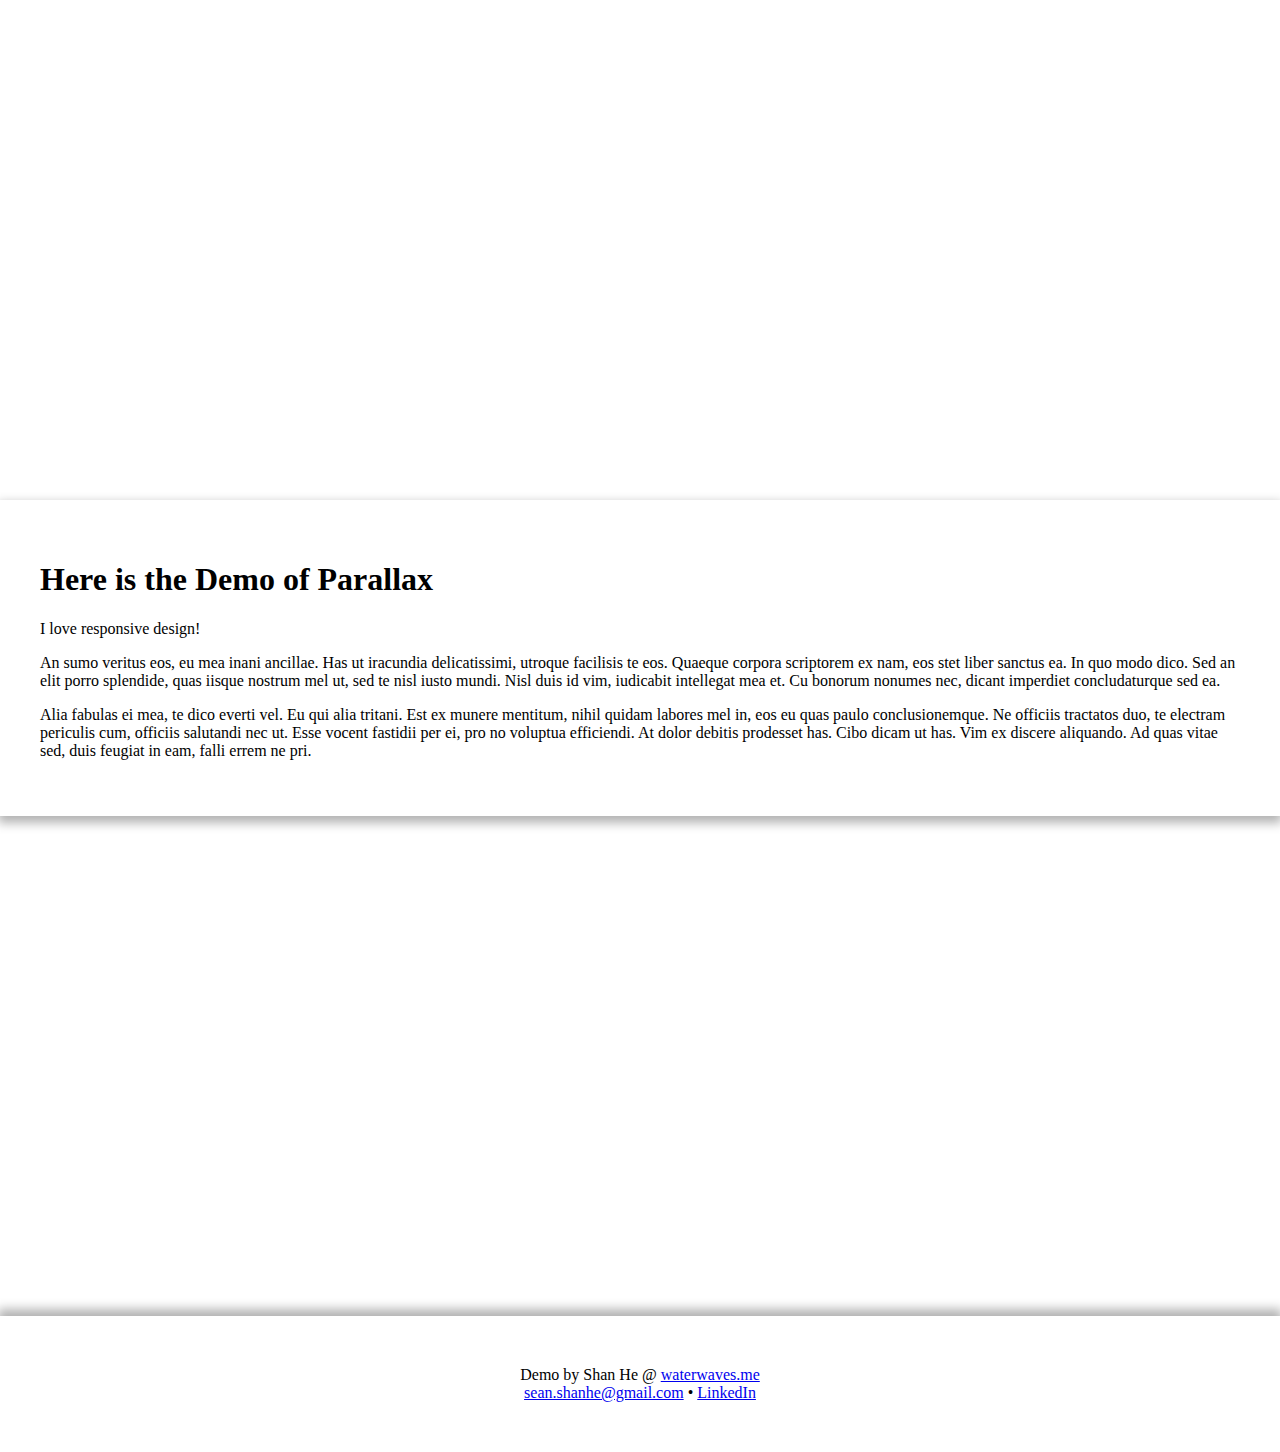
==== js/parallax/index.html @ e43aeb1d "more efforts including box shadow and correct parallax" ====
<!DOCTYPE html>
<html>
<head>
  <title>Parallax - Demo</title>
  <script type="text/javascript" src="http://code.jquery.com/jquery-1.11.0.min.js"></script>
  <style type="text/css">
    body {
      margin: 0;
    }
    div[data-type=parallax-bg] {
      height: 500px;
      width: 100%;
    }
    .bg1 {
      background-image: url('http://brandontgj2o.files.wordpress.com/2012/10/ocean-300.jpg');
      background-position: 0 0px;
      background-size: cover;
    }
    .bg2 {
      background-image: url('http://www.mrwallpaper.com/wallpapers/beach-party-cocktail.jpg');
      background-position: -100px 30%;
      background-size: 200%;
    }
    .content {
      padding: 40px;
      box-shadow: 0 5px 10px 2px rgba(0,0,0, 0.3);
      position: relative;
    }
    .footer {
      text-align: center;
      padding: 50px;
      box-shadow: 0 -5px 10px 2px rgba(0,0,0, 0.3);
    }
  </style>
</head>
<body>
  <div data-type="parallax-bg" data-speed=".5" data-responsive="768" data-size-ratio="2" class="bg1"></div>
  <div class="content">
    <h1>Here is the Demo of Parallax</h1>
    <p>I love responsive design!</p>
    
    <p>An sumo veritus eos, eu mea inani ancillae. Has ut iracundia delicatissimi, utroque facilisis te eos. Quaeque corpora scriptorem ex nam, eos stet liber sanctus ea. In quo modo dico. Sed an elit porro splendide, quas iisque nostrum mel ut, sed te nisl iusto mundi. Nisl duis id vim, iudicabit intellegat mea et. Cu bonorum nonumes nec, dicant imperdiet concludaturque sed ea.</p>
    
    <p>Alia fabulas ei mea, te dico everti vel. Eu qui alia tritani. Est ex munere mentitum, nihil quidam labores mel in, eos eu quas paulo conclusionemque. Ne officiis tractatos duo, te electram periculis cum, officiis salutandi nec ut. Esse vocent fastidii per ei, pro no voluptua efficiendi. At dolor debitis prodesset has. Cibo dicam ut has. Vim ex discere aliquando. Ad quas vitae sed, duis feugiat in eam, falli errem ne pri.</p>
  </div>
  <div data-type="parallax-bg" data-speed=".1" data-responsive="768" data-size-ratio="2" class="bg2"></div>
  <div class="footer">
    Demo by Shan He @ <a href="http://waterwaves.me">waterwaves.me</a>
    <br>
    <a href="mailto:sean.shanhe@gmail.com">sean.shanhe@gmail.com</a> &bull;
    <a href="http://www.linkedin.com/in/shanhe">LinkedIn</a>

  </div>
</body>
<script type="text/javascript" src="parallax.js">
</script>
</html>
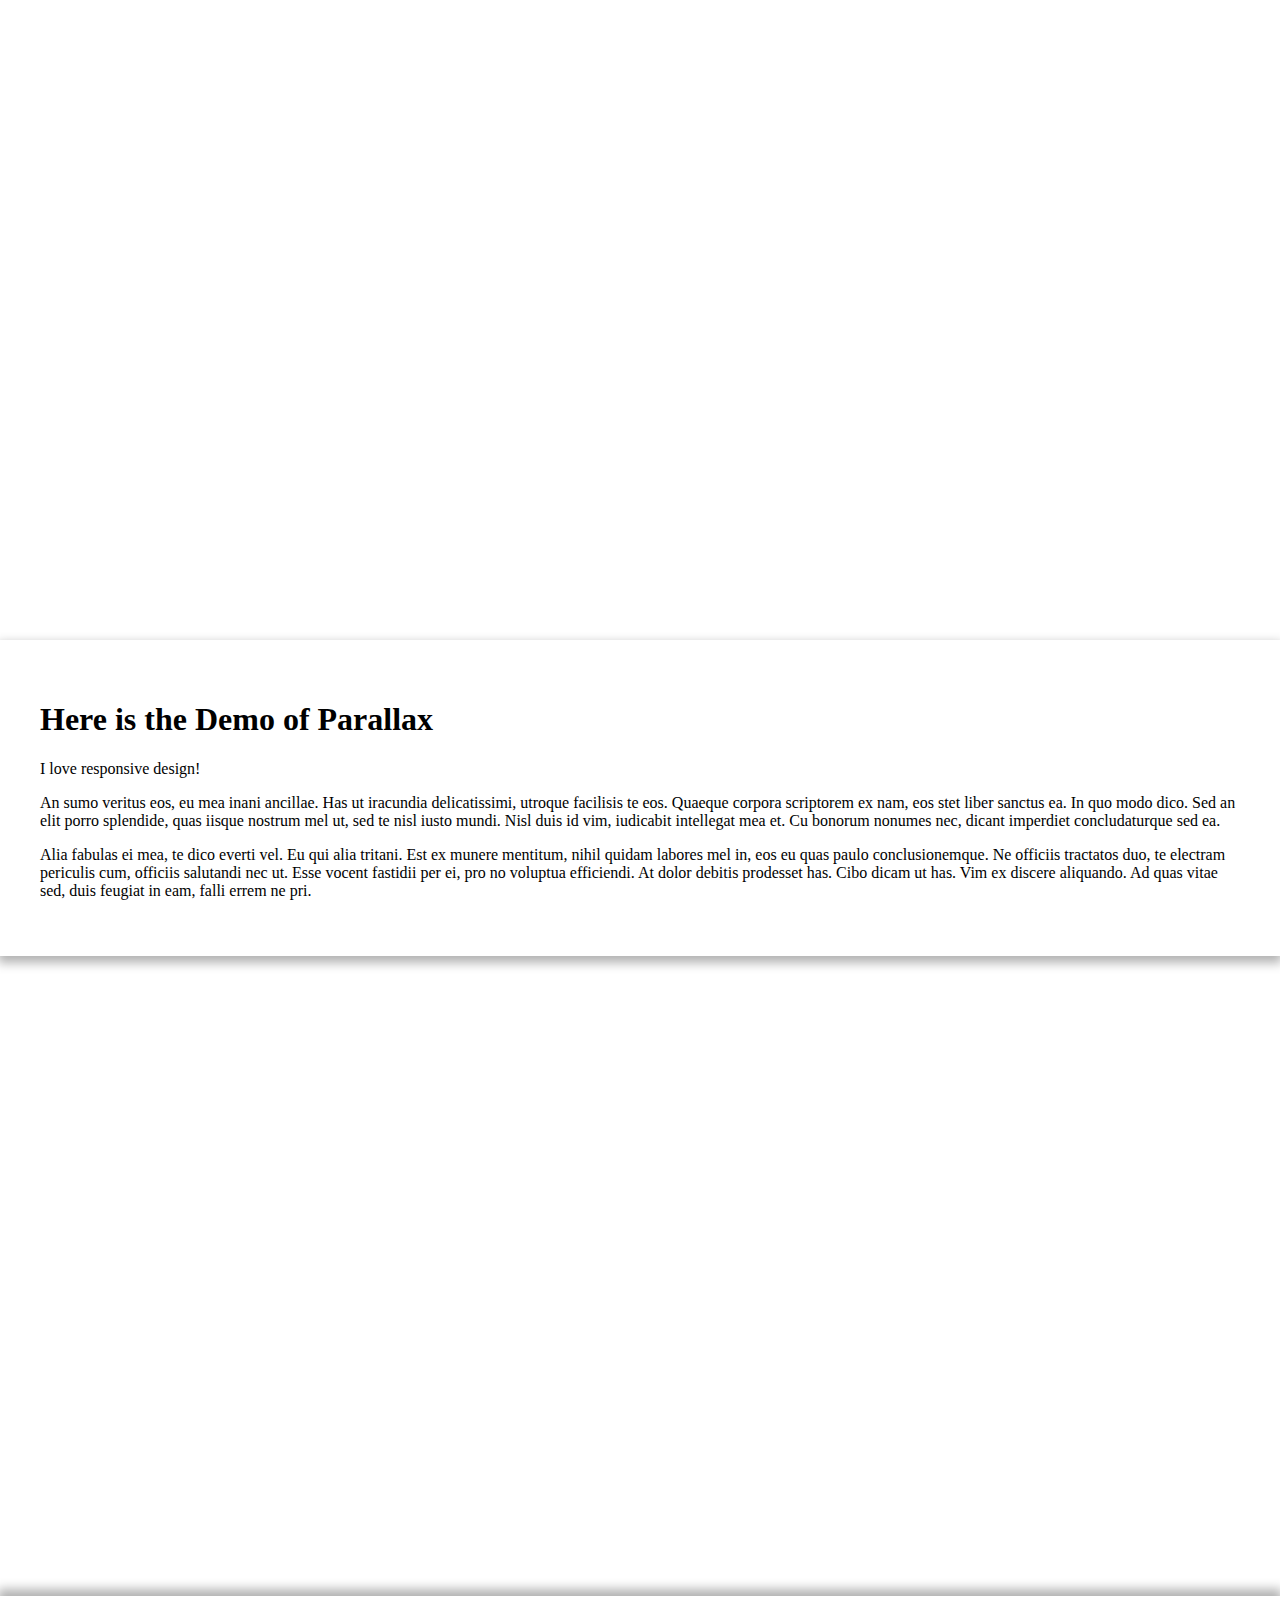
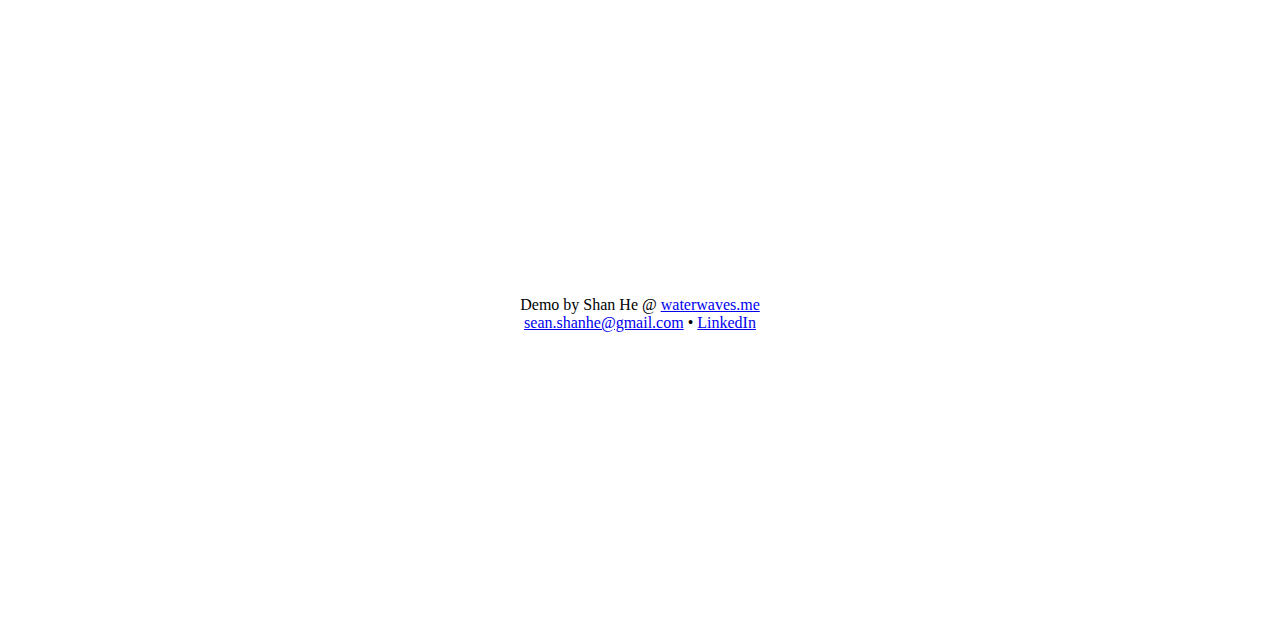
==== commit 02ef2380: "finish some of the nav css lib and need to add js function for css achievement also" ====
--- a/js/parallax/index.html
+++ b/js/parallax/index.html
@@ -8,7 +8,7 @@
       margin: 0;
     }
     div[data-type=parallax-bg] {
-      height: 500px;
+      /*height: 500px;*/
       width: 100%;
     }
     .bg1 {
@@ -28,12 +28,17 @@
     }
     .footer {
       text-align: center;
-      padding: 50px;
+      padding: 300px 50px ;
       box-shadow: 0 -5px 10px 2px rgba(0,0,0, 0.3);
+    }
+    [data-type=header].float {
+      height: 20px;
+      width: 100%;
     }
   </style>
 </head>
 <body>
+
   <div data-type="parallax-bg" data-speed=".5" data-responsive="768" data-size-ratio="2" class="bg1"></div>
   <div class="content">
     <h1>Here is the Demo of Parallax</h1>
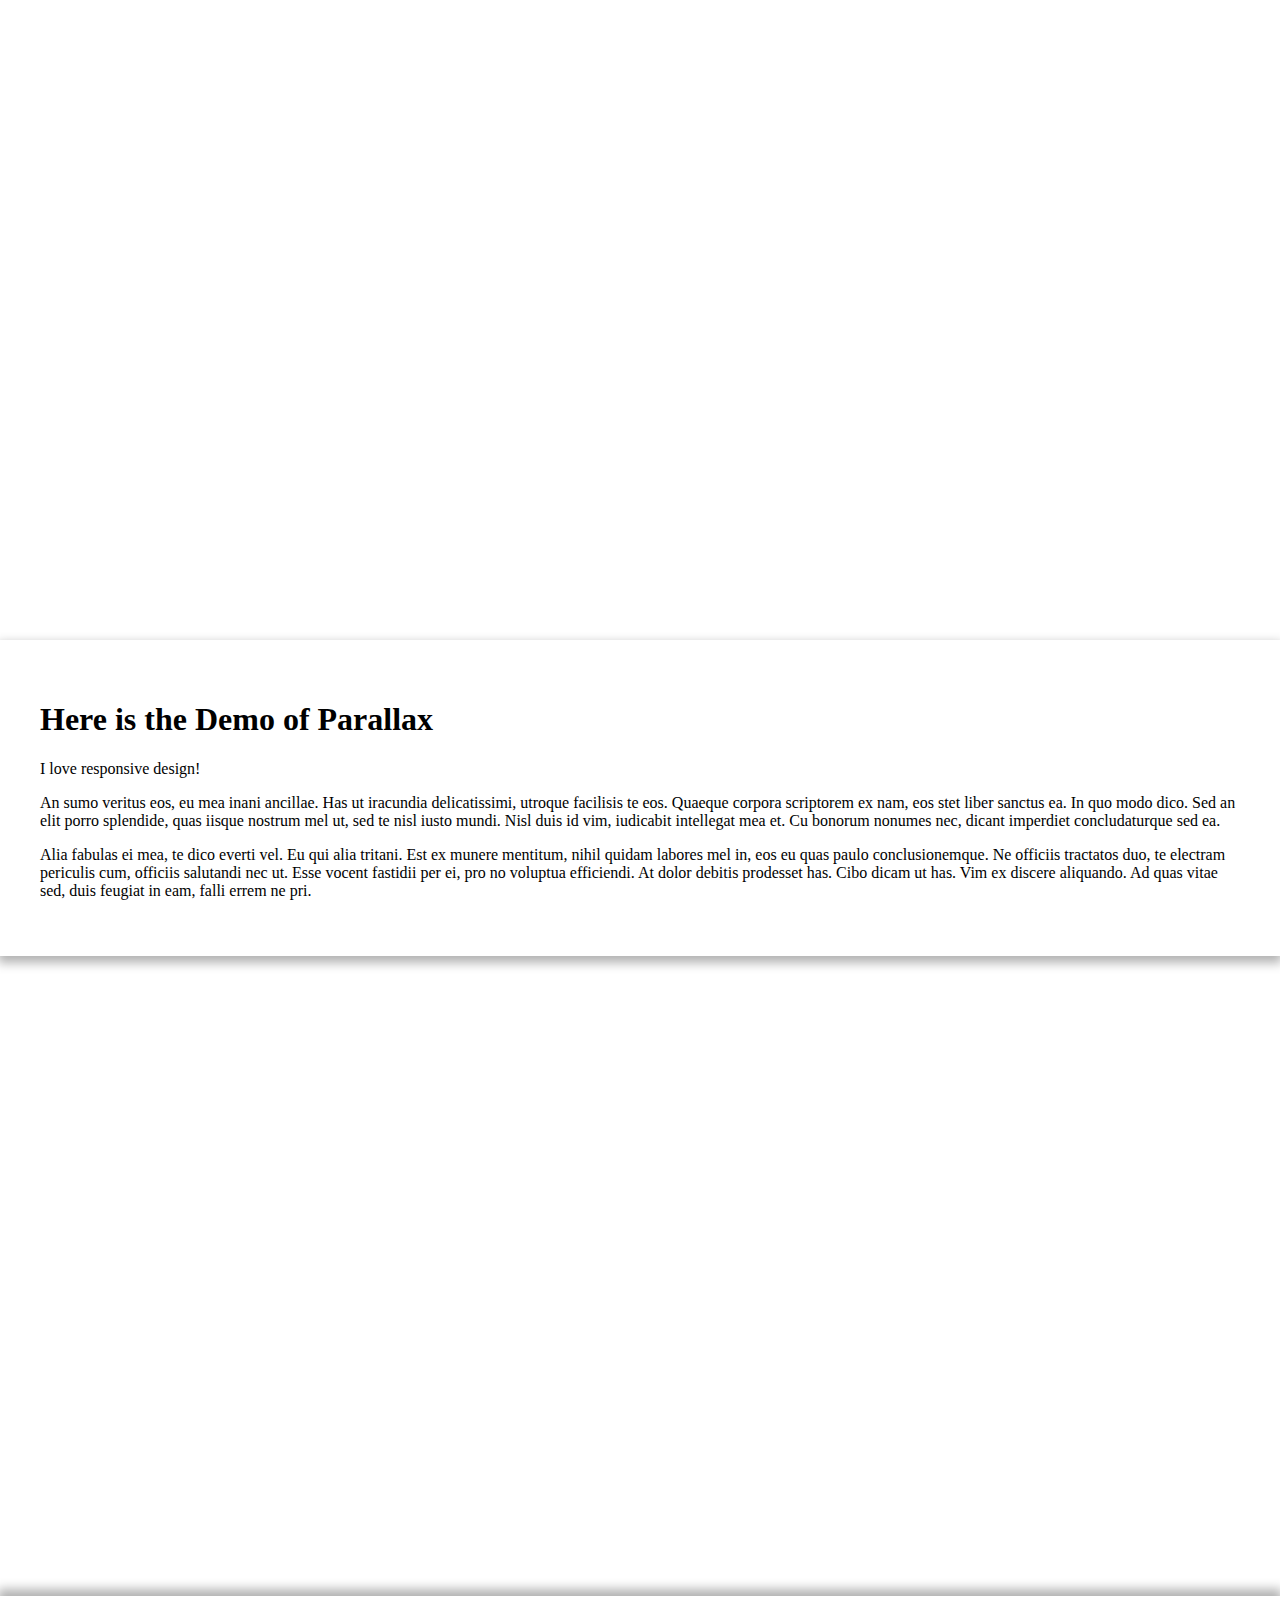
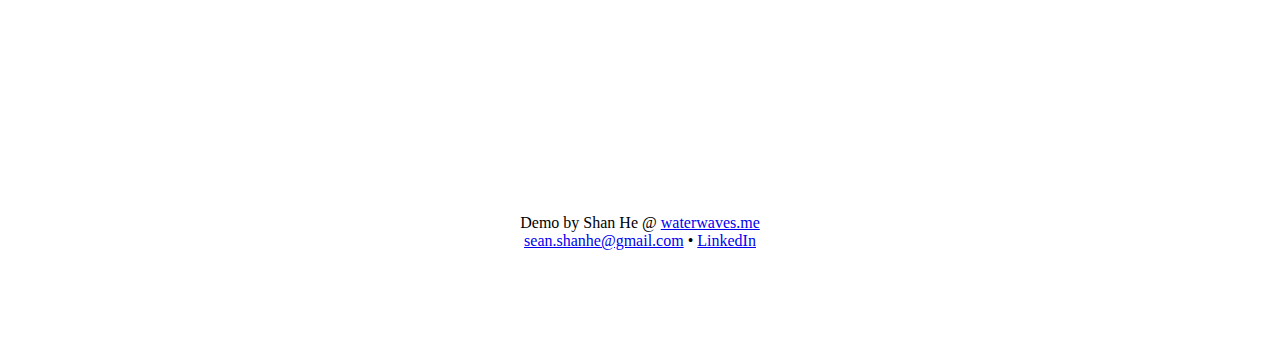
==== commit 3857a319: "add avatar round style, needs to put into less, and auto margin for main-container put into js due t" ====
--- a/js/parallax/index.html
+++ b/js/parallax/index.html
@@ -3,12 +3,12 @@
 <head>
   <title>Parallax - Demo</title>
   <script type="text/javascript" src="http://code.jquery.com/jquery-1.11.0.min.js"></script>
+  <link rel="stylesheet" href="../../css/demo.css"/>
   <style type="text/css">
     body {
       margin: 0;
     }
     div[data-type=parallax-bg] {
-      /*height: 500px;*/
       width: 100%;
     }
     .bg1 {
@@ -28,17 +28,26 @@
     }
     .footer {
       text-align: center;
-      padding: 300px 50px ;
+      padding: 100px 50px ;
       box-shadow: 0 -5px 10px 2px rgba(0,0,0, 0.3);
+      height: auto !important;
     }
-    [data-type=header].float {
-      height: 20px;
+
+    /* TODO implement this to less */
+    .avatar-container {
+      max-width: 150px;
+      margin: 50px auto;
+    }
+    .avatar-container img {
       width: 100%;
     }
+    .round {
+      border-radius: 50%;
+    }
   </style>
+  <script type="text/javascript" src="parallax.js"></script>
 </head>
 <body>
-
   <div data-type="parallax-bg" data-speed=".5" data-responsive="768" data-size-ratio="2" class="bg1"></div>
   <div class="content">
     <h1>Here is the Demo of Parallax</h1>
@@ -49,14 +58,16 @@
     <p>Alia fabulas ei mea, te dico everti vel. Eu qui alia tritani. Est ex munere mentitum, nihil quidam labores mel in, eos eu quas paulo conclusionemque. Ne officiis tractatos duo, te electram periculis cum, officiis salutandi nec ut. Esse vocent fastidii per ei, pro no voluptua efficiendi. At dolor debitis prodesset has. Cibo dicam ut has. Vim ex discere aliquando. Ad quas vitae sed, duis feugiat in eam, falli errem ne pri.</p>
   </div>
   <div data-type="parallax-bg" data-speed=".1" data-responsive="768" data-size-ratio="2" class="bg2"></div>
-  <div class="footer">
-    Demo by Shan He @ <a href="http://waterwaves.me">waterwaves.me</a>
-    <br>
-    <a href="mailto:sean.shanhe@gmail.com">sean.shanhe@gmail.com</a> &bull;
-    <a href="http://www.linkedin.com/in/shanhe">LinkedIn</a>
-
-  </div>
+  <footer data-type=nav class="bottom footer">
+      <div class="avatar-container">
+        <img class="avatar round" src="https://scontent-b.xx.fbcdn.net/hphotos-frc3/t1.0-9/1000088_475944119163040_1663568325_n.jpg" alt=""/>
+      </div>
+      <div>
+        Demo by Shan He @ <a href="http://waterwaves.me">waterwaves.me</a>
+        <br>
+        <a href="mailto:sean.shanhe@gmail.com">sean.shanhe@gmail.com</a> &bull;
+        <a href="http://www.linkedin.com/in/shanhe">LinkedIn</a>
+      </div>
+  </footer>
 </body>
-<script type="text/javascript" src="parallax.js">
-</script>
 </html>--- a/css/demo.css
+++ b/css/demo.css
@@ -0,0 +1,143 @@
+.main-container {
+  max-width: 1024px;
+  margin: 20px auto;
+}
+.container {
+  max-width: 1024px;
+  margin: auto;
+}
+.row {
+  clear: both;
+  width: 100%;
+  display: table;
+  margin-bottom: 10px;
+  margin-top: 5px;
+}
+.row .col-1 {
+  float: left;
+  margin-left: 2%;
+  width: 6.5%;
+  display: table-row;
+}
+.row .col-1:first-child {
+  margin-left: 0;
+}
+.row .col-2 {
+  float: left;
+  margin-left: 2%;
+  width: 15%;
+  display: table-row;
+}
+.row .col-2:first-child {
+  margin-left: 0;
+}
+.row .col-3 {
+  float: left;
+  margin-left: 2%;
+  width: 23.5%;
+  display: table-row;
+}
+.row .col-3:first-child {
+  margin-left: 0;
+}
+.row .col-4 {
+  float: left;
+  margin-left: 2%;
+  width: 32%;
+  display: table-row;
+}
+.row .col-4:first-child {
+  margin-left: 0;
+}
+.row .col-5 {
+  float: left;
+  margin-left: 2%;
+  width: 40.5%;
+  display: table-row;
+}
+.row .col-5:first-child {
+  margin-left: 0;
+}
+.row .col-6 {
+  float: left;
+  margin-left: 2%;
+  width: 49%;
+  display: table-row;
+}
+.row .col-6:first-child {
+  margin-left: 0;
+}
+.row .col-7 {
+  float: left;
+  margin-left: 2%;
+  width: 57.5%;
+  display: table-row;
+}
+.row .col-7:first-child {
+  margin-left: 0;
+}
+.row .col-8 {
+  float: left;
+  margin-left: 2%;
+  width: 66%;
+  display: table-row;
+}
+.row .col-8:first-child {
+  margin-left: 0;
+}
+.row .col-9 {
+  float: left;
+  margin-left: 2%;
+  width: 74.5%;
+  display: table-row;
+}
+.row .col-9:first-child {
+  margin-left: 0;
+}
+.row .col-10 {
+  float: left;
+  margin-left: 2%;
+  width: 83%;
+  display: table-row;
+}
+.row .col-10:first-child {
+  margin-left: 0;
+}
+.row .col-11 {
+  float: left;
+  margin-left: 2%;
+  width: 91.5%;
+  display: table-row;
+}
+.row .col-11:first-child {
+  margin-left: 0;
+}
+.row .col-12 {
+  float: left;
+  margin-left: 2%;
+  width: 100%;
+  display: table-row;
+}
+.row .col-12:first-child {
+  margin-left: 0;
+}
+[data-type=nav].top,
+[data-type=nav].bottom {
+  left: 0;
+  right: 0;
+}
+[data-type=nav].top {
+  height: auto;
+}
+[data-type=nav].bottom {
+  height: auto;
+}
+[data-type=nav].fixed {
+  position: fixed;
+}
+[data-type=nav].fixed.top {
+  top: 0;
+}
+[data-type=nav].fixed.bottom {
+  bottom: 0;
+}
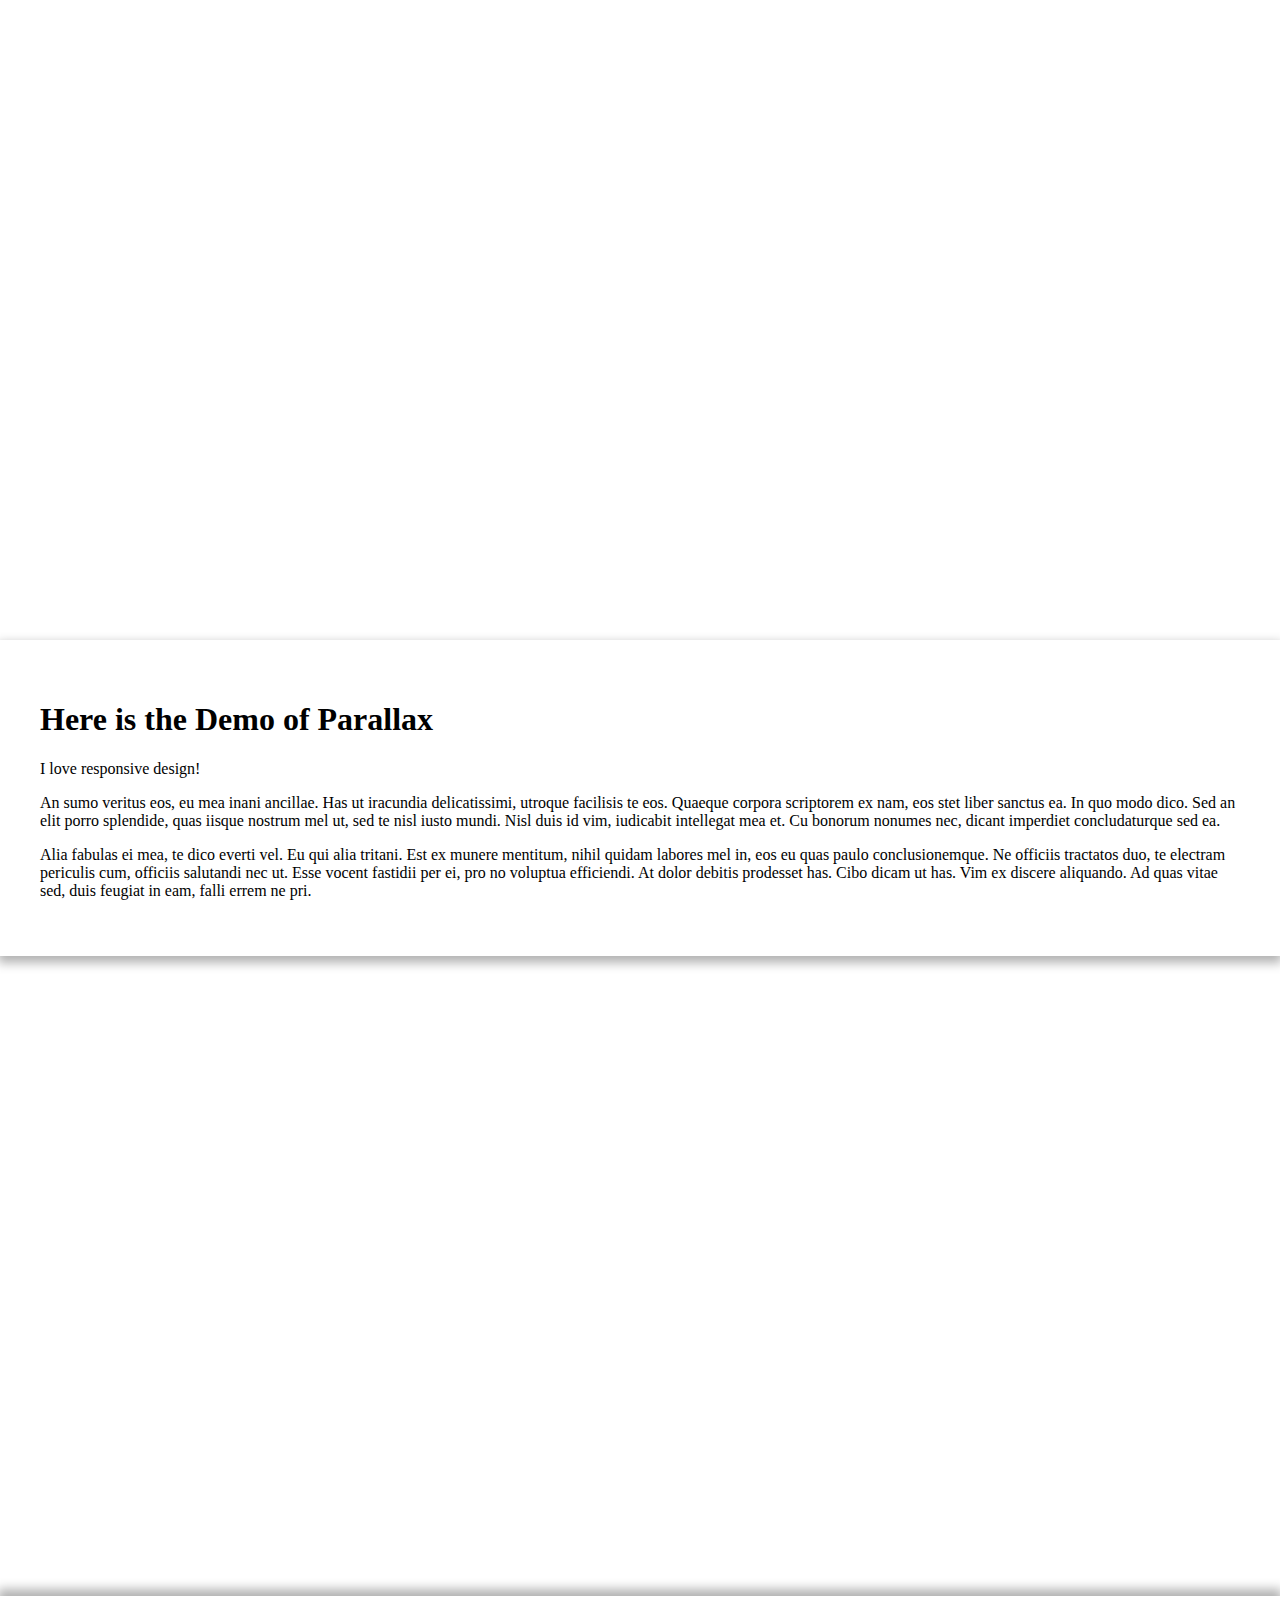
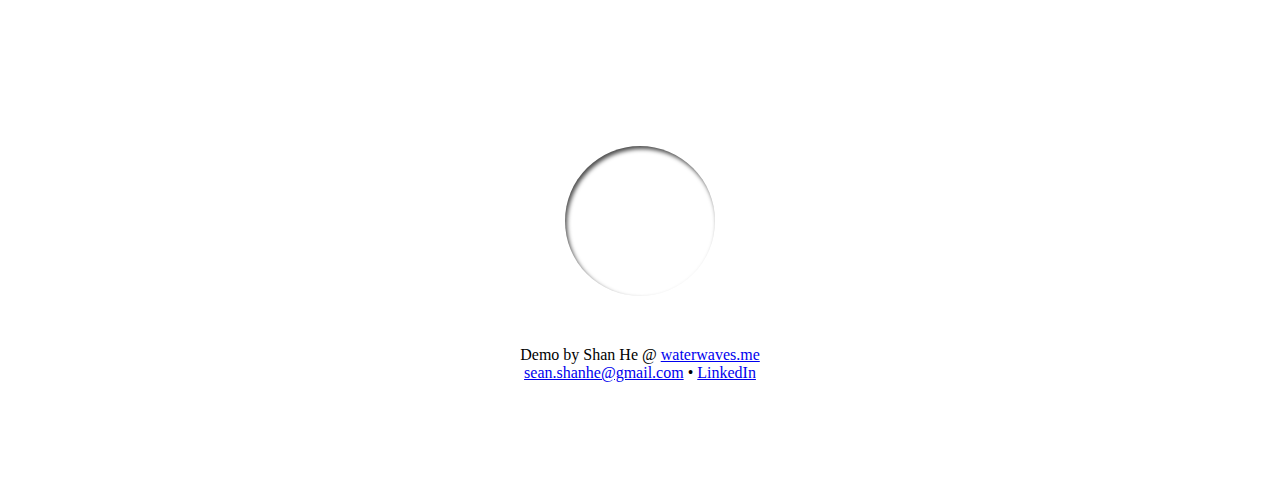
==== commit 19abcec7: "finish the avatar two designs, badge and depressed, implemented for div" ====
--- a/js/parallax/index.html
+++ b/js/parallax/index.html
@@ -35,14 +35,15 @@
 
     /* TODO implement this to less */
     .avatar-container {
-      max-width: 150px;
       margin: 50px auto;
     }
-    .avatar-container img {
-      width: 100%;
+    .avatar {
+      background: url('https://scontent-b.xx.fbcdn.net/hphotos-frc3/t1.0-9/1000088_475944119163040_1663568325_n.jpg');
+      background-size: cover;
     }
-    .round {
-      border-radius: 50%;
+    .avatar-depressed {
+      /*background: url('https://scontent-b.xx.fbcdn.net/hphotos-frc3/t1.0-9/1000088_475944119163040_1663568325_n.jpg');*/
+      box-shadow: 2px 3px 4px rgba(0,0,0,.7) inset;
     }
   </style>
   <script type="text/javascript" src="parallax.js"></script>
@@ -59,9 +60,7 @@
   </div>
   <div data-type="parallax-bg" data-speed=".1" data-responsive="768" data-size-ratio="2" class="bg2"></div>
   <footer data-type=nav class="bottom footer">
-      <div class="avatar-container">
-        <img class="avatar round" src="https://scontent-b.xx.fbcdn.net/hphotos-frc3/t1.0-9/1000088_475944119163040_1663568325_n.jpg" alt=""/>
-      </div>
+    <div class="avatar-container avatar avatar-depressed round"></div>
       <div>
         Demo by Shan He @ <a href="http://waterwaves.me">waterwaves.me</a>
         <br>
--- a/css/demo.css
+++ b/css/demo.css
@@ -141,3 +141,17 @@
 [data-type=nav].fixed.bottom {
   bottom: 0;
 }
+.avatar {
+  width: 150px;
+  height: 150px;
+}
+.avatar.round {
+  border-radius: 50%;
+}
+.avatar.avatar-badge {
+  border: 6px solid white;
+  box-shadow: 1px 2px 10px grey;
+}
+.avatar.avatar-depressed {
+  box-shadow: 2px 3px 4px rgba(0, 0, 0, 0.7) inset;
+}
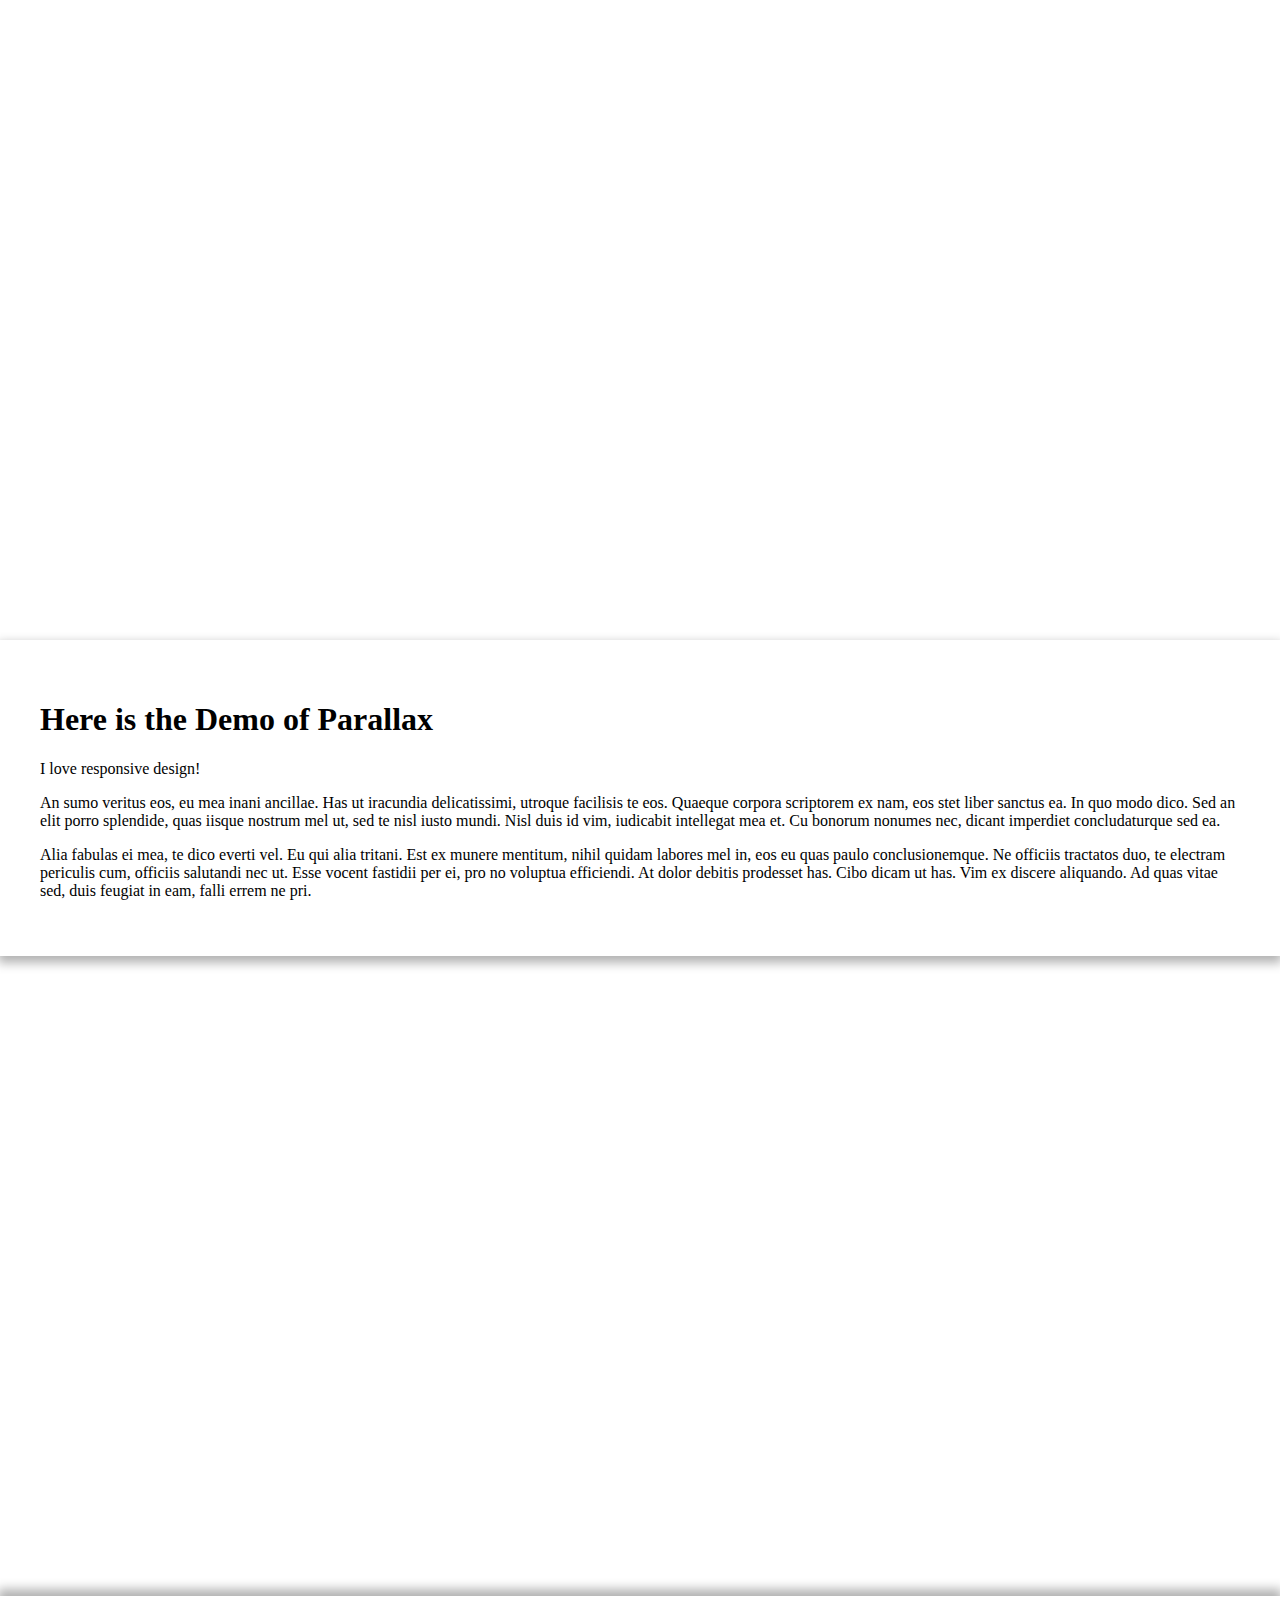
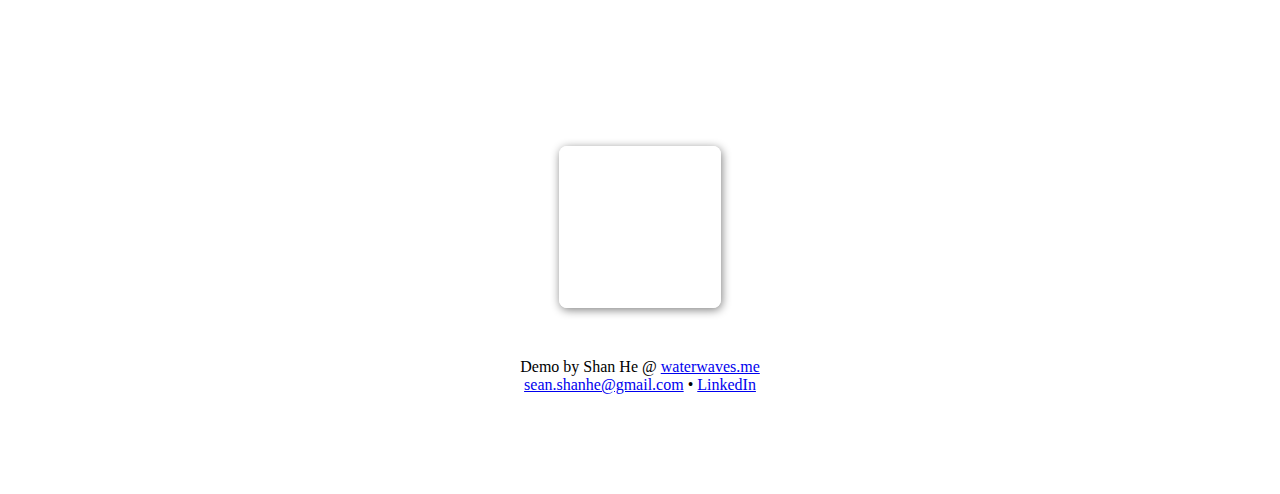
==== commit b6603ee6: "okay, I convert my grid system into Twitter Bootstrap one, they have really a better one" ====
--- a/js/parallax/index.html
+++ b/js/parallax/index.html
@@ -41,10 +41,6 @@
       background: url('https://scontent-b.xx.fbcdn.net/hphotos-frc3/t1.0-9/1000088_475944119163040_1663568325_n.jpg');
       background-size: cover;
     }
-    .avatar-depressed {
-      /*background: url('https://scontent-b.xx.fbcdn.net/hphotos-frc3/t1.0-9/1000088_475944119163040_1663568325_n.jpg');*/
-      box-shadow: 2px 3px 4px rgba(0,0,0,.7) inset;
-    }
   </style>
   <script type="text/javascript" src="parallax.js"></script>
 </head>
@@ -60,7 +56,7 @@
   </div>
   <div data-type="parallax-bg" data-speed=".1" data-responsive="768" data-size-ratio="2" class="bg2"></div>
   <footer data-type=nav class="bottom footer">
-    <div class="avatar-container avatar avatar-depressed round"></div>
+    <div class="avatar-container avatar avatar-badge"></div>
       <div>
         Demo by Shan He @ <a href="http://waterwaves.me">waterwaves.me</a>
         <br>
--- a/css/demo.css
+++ b/css/demo.css
@@ -10,116 +10,159 @@
   clear: both;
   width: 100%;
   display: table;
-  margin-bottom: 10px;
-  margin-top: 5px;
+  margin: 5px -1.5% 10px -1.5%;
 }
 .row .col-1 {
   float: left;
-  margin-left: 2%;
-  width: 6.5%;
-  display: table-row;
-}
-.row .col-1:first-child {
-  margin-left: 0;
+  margin: 0 1.5%;
+  width: 5.33333333%;
+  display: table-row;
 }
 .row .col-2 {
   float: left;
-  margin-left: 2%;
-  width: 15%;
-  display: table-row;
-}
-.row .col-2:first-child {
-  margin-left: 0;
+  margin: 0 1.5%;
+  width: 13.66666667%;
+  display: table-row;
 }
 .row .col-3 {
   float: left;
-  margin-left: 2%;
-  width: 23.5%;
-  display: table-row;
-}
-.row .col-3:first-child {
-  margin-left: 0;
+  margin: 0 1.5%;
+  width: 22%;
+  display: table-row;
 }
 .row .col-4 {
   float: left;
-  margin-left: 2%;
-  width: 32%;
-  display: table-row;
-}
-.row .col-4:first-child {
-  margin-left: 0;
+  margin: 0 1.5%;
+  width: 30.33333333%;
+  display: table-row;
 }
 .row .col-5 {
   float: left;
-  margin-left: 2%;
-  width: 40.5%;
-  display: table-row;
-}
-.row .col-5:first-child {
-  margin-left: 0;
+  margin: 0 1.5%;
+  width: 38.66666667%;
+  display: table-row;
 }
 .row .col-6 {
   float: left;
-  margin-left: 2%;
-  width: 49%;
-  display: table-row;
-}
-.row .col-6:first-child {
-  margin-left: 0;
+  margin: 0 1.5%;
+  width: 47%;
+  display: table-row;
 }
 .row .col-7 {
   float: left;
-  margin-left: 2%;
-  width: 57.5%;
-  display: table-row;
-}
-.row .col-7:first-child {
-  margin-left: 0;
+  margin: 0 1.5%;
+  width: 55.33333333%;
+  display: table-row;
 }
 .row .col-8 {
   float: left;
-  margin-left: 2%;
-  width: 66%;
-  display: table-row;
-}
-.row .col-8:first-child {
-  margin-left: 0;
+  margin: 0 1.5%;
+  width: 63.66666667%;
+  display: table-row;
 }
 .row .col-9 {
   float: left;
-  margin-left: 2%;
-  width: 74.5%;
-  display: table-row;
-}
-.row .col-9:first-child {
-  margin-left: 0;
+  margin: 0 1.5%;
+  width: 72%;
+  display: table-row;
 }
 .row .col-10 {
   float: left;
-  margin-left: 2%;
-  width: 83%;
-  display: table-row;
-}
-.row .col-10:first-child {
-  margin-left: 0;
+  margin: 0 1.5%;
+  width: 80.33333333%;
+  display: table-row;
 }
 .row .col-11 {
   float: left;
-  margin-left: 2%;
-  width: 91.5%;
-  display: table-row;
-}
-.row .col-11:first-child {
-  margin-left: 0;
+  margin: 0 1.5%;
+  width: 88.66666667%;
+  display: table-row;
 }
 .row .col-12 {
   float: left;
-  margin-left: 2%;
-  width: 100%;
-  display: table-row;
-}
-.row .col-12:first-child {
-  margin-left: 0;
+  margin: 0 1.5%;
+  width: 97%;
+  display: table-row;
+}
+.row .col-0 {
+  display: none;
+}
+@media screen and (max-width: 768px) {
+  .row .col-tab-1 {
+    float: left;
+    margin: 0 1.5%;
+    width: 5.33333333%;
+    display: table-row;
+  }
+  .row .col-tab-2 {
+    float: left;
+    margin: 0 1.5%;
+    width: 13.66666667%;
+    display: table-row;
+  }
+  .row .col-tab-3 {
+    float: left;
+    margin: 0 1.5%;
+    width: 22%;
+    display: table-row;
+  }
+  .row .col-tab-4 {
+    float: left;
+    margin: 0 1.5%;
+    width: 30.33333333%;
+    display: table-row;
+  }
+  .row .col-tab-5 {
+    float: left;
+    margin: 0 1.5%;
+    width: 38.66666667%;
+    display: table-row;
+  }
+  .row .col-tab-6 {
+    float: left;
+    margin: 0 1.5%;
+    width: 47%;
+    display: table-row;
+  }
+  .row .col-tab-7 {
+    float: left;
+    margin: 0 1.5%;
+    width: 55.33333333%;
+    display: table-row;
+  }
+  .row .col-tab-8 {
+    float: left;
+    margin: 0 1.5%;
+    width: 63.66666667%;
+    display: table-row;
+  }
+  .row .col-tab-9 {
+    float: left;
+    margin: 0 1.5%;
+    width: 72%;
+    display: table-row;
+  }
+  .row .col-tab-10 {
+    float: left;
+    margin: 0 1.5%;
+    width: 80.33333333%;
+    display: table-row;
+  }
+  .row .col-tab-11 {
+    float: left;
+    margin: 0 1.5%;
+    width: 88.66666667%;
+    display: table-row;
+  }
+  .row .col-tab-12 {
+    float: left;
+    margin: 0 1.5%;
+    width: 97%;
+    display: table-row;
+  }
+  .col-tab-0 {
+    display: none;
+  }
 }
 [data-type=nav].top,
 [data-type=nav].bottom {
@@ -144,14 +187,15 @@
 .avatar {
   width: 150px;
   height: 150px;
-}
-.avatar.round {
-  border-radius: 50%;
+  border-radius: 5%;
 }
 .avatar.avatar-badge {
   border: 6px solid white;
   box-shadow: 1px 2px 10px grey;
 }
 .avatar.avatar-depressed {
-  box-shadow: 2px 3px 4px rgba(0, 0, 0, 0.7) inset;
-}
+  box-shadow: 2px 3px 6px rgba(0, 0, 0, 0.7) inset;
+}
+.avatar.round {
+  border-radius: 50%;
+}
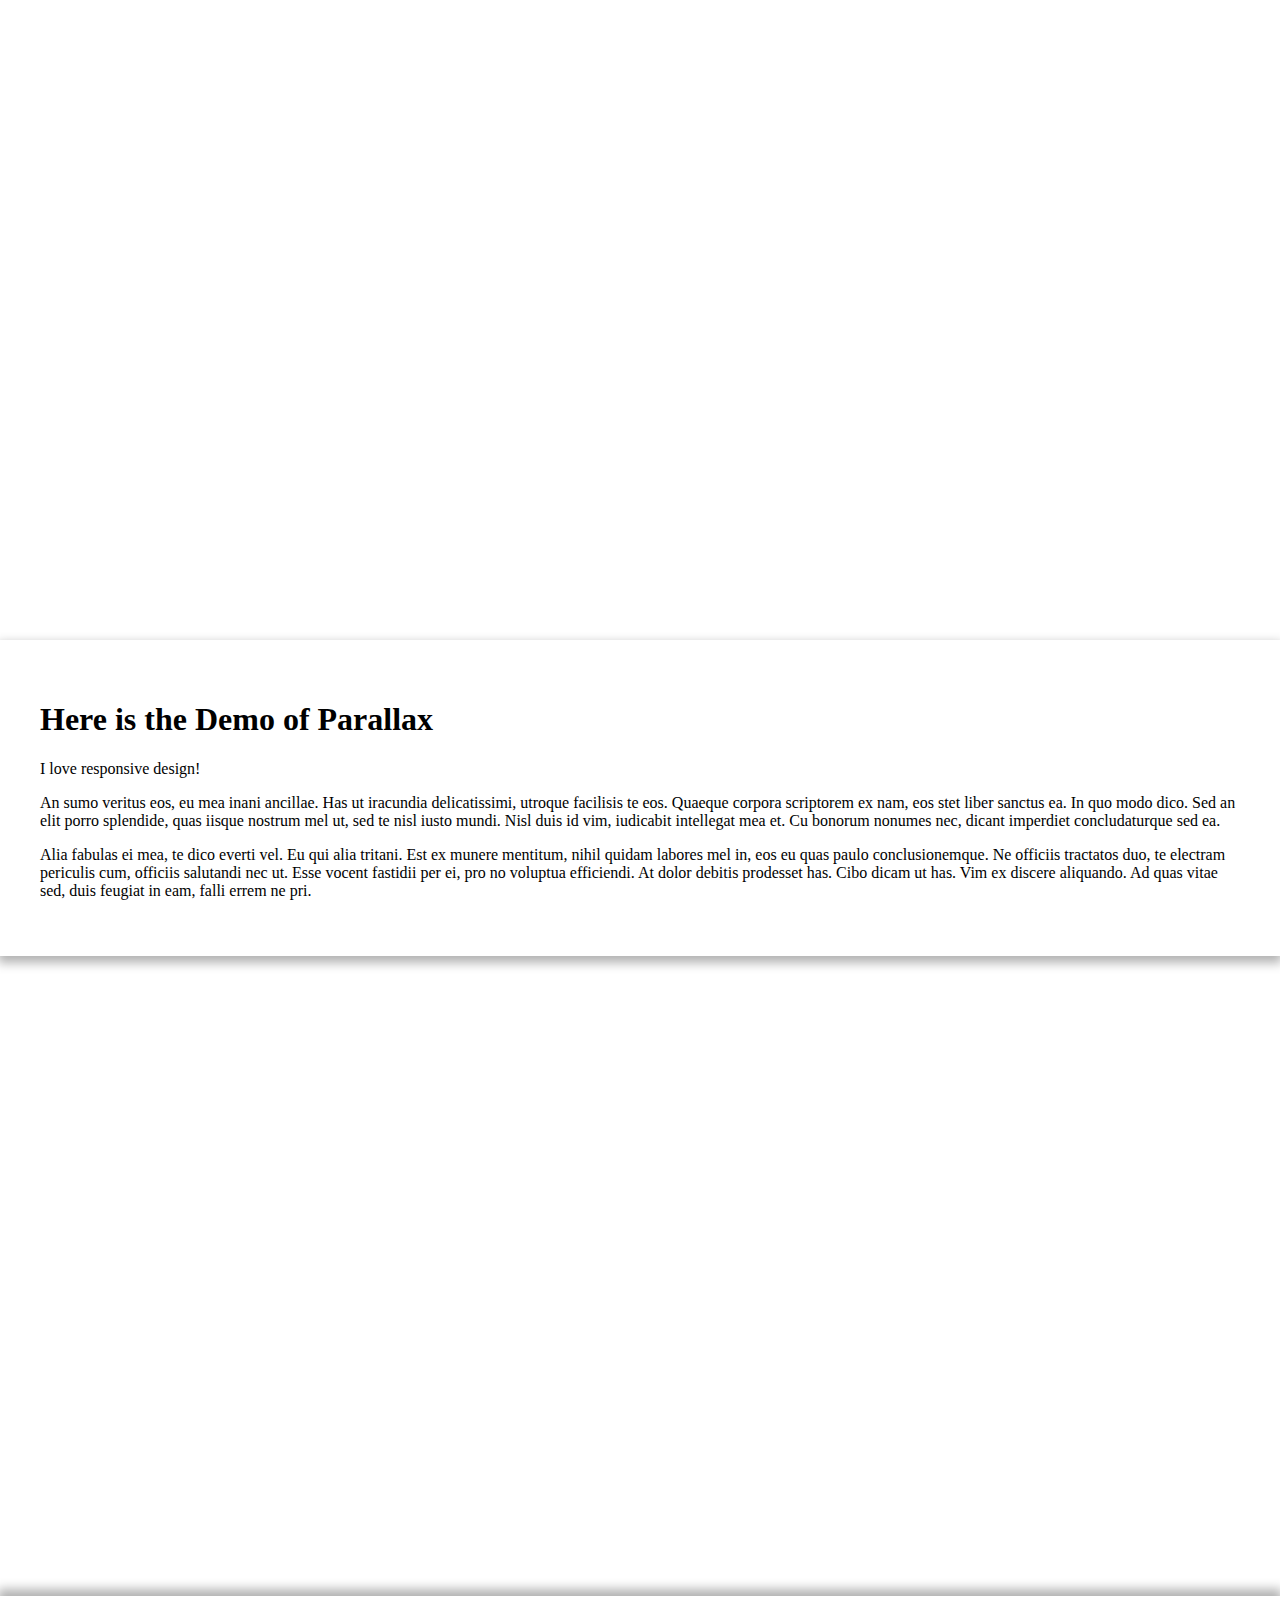
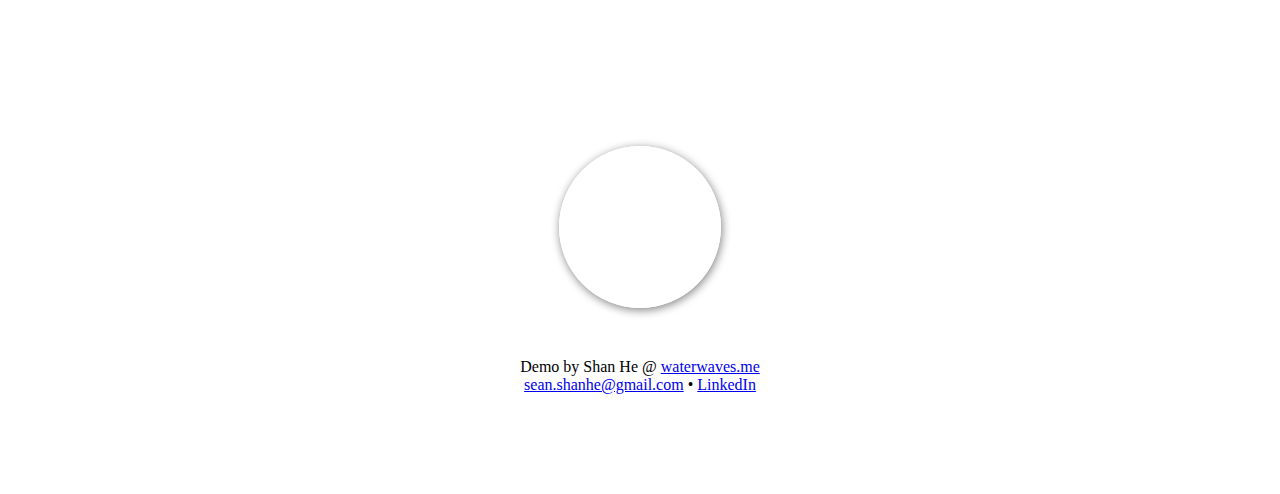
==== commit ee9bac08: "add side nav bar (left), and mobile grid system" ====
--- a/js/parallax/index.html
+++ b/js/parallax/index.html
@@ -54,9 +54,9 @@
     
     <p>Alia fabulas ei mea, te dico everti vel. Eu qui alia tritani. Est ex munere mentitum, nihil quidam labores mel in, eos eu quas paulo conclusionemque. Ne officiis tractatos duo, te electram periculis cum, officiis salutandi nec ut. Esse vocent fastidii per ei, pro no voluptua efficiendi. At dolor debitis prodesset has. Cibo dicam ut has. Vim ex discere aliquando. Ad quas vitae sed, duis feugiat in eam, falli errem ne pri.</p>
   </div>
-  <div data-type="parallax-bg" data-speed=".1" data-responsive="768" data-size-ratio="2" class="bg2"></div>
+  <div data-type="parallax-bg" data-speed=".3" data-responsive="768" data-size-ratio="2" class="bg2"></div>
   <footer data-type=nav class="bottom footer">
-    <div class="avatar-container avatar avatar-badge"></div>
+    <div class="avatar-container avatar avatar-badge round"></div>
       <div>
         Demo by Shan He @ <a href="http://waterwaves.me">waterwaves.me</a>
         <br>
--- a/css/demo.css
+++ b/css/demo.css
@@ -8,182 +8,292 @@
 }
 .row {
   clear: both;
-  width: 100%;
   display: table;
-  margin: 5px -1.5% 10px -1.5%;
+  margin: 0 -1.5% 0 -1.5%;
 }
 .row .col-1 {
   float: left;
-  margin: 0 1.5%;
+  margin: 5px 1.5% 10px 1.5%;
   width: 5.33333333%;
   display: table-row;
 }
 .row .col-2 {
   float: left;
-  margin: 0 1.5%;
+  margin: 5px 1.5% 10px 1.5%;
   width: 13.66666667%;
   display: table-row;
 }
 .row .col-3 {
   float: left;
-  margin: 0 1.5%;
+  margin: 5px 1.5% 10px 1.5%;
   width: 22%;
   display: table-row;
 }
 .row .col-4 {
   float: left;
-  margin: 0 1.5%;
+  margin: 5px 1.5% 10px 1.5%;
   width: 30.33333333%;
   display: table-row;
 }
 .row .col-5 {
   float: left;
-  margin: 0 1.5%;
+  margin: 5px 1.5% 10px 1.5%;
   width: 38.66666667%;
   display: table-row;
 }
 .row .col-6 {
   float: left;
-  margin: 0 1.5%;
+  margin: 5px 1.5% 10px 1.5%;
   width: 47%;
   display: table-row;
 }
 .row .col-7 {
   float: left;
-  margin: 0 1.5%;
+  margin: 5px 1.5% 10px 1.5%;
   width: 55.33333333%;
   display: table-row;
 }
 .row .col-8 {
   float: left;
-  margin: 0 1.5%;
+  margin: 5px 1.5% 10px 1.5%;
   width: 63.66666667%;
   display: table-row;
 }
 .row .col-9 {
   float: left;
-  margin: 0 1.5%;
+  margin: 5px 1.5% 10px 1.5%;
   width: 72%;
   display: table-row;
 }
 .row .col-10 {
   float: left;
-  margin: 0 1.5%;
+  margin: 5px 1.5% 10px 1.5%;
   width: 80.33333333%;
   display: table-row;
 }
 .row .col-11 {
   float: left;
-  margin: 0 1.5%;
+  margin: 5px 1.5% 10px 1.5%;
   width: 88.66666667%;
   display: table-row;
 }
 .row .col-12 {
   float: left;
-  margin: 0 1.5%;
+  margin: 5px 1.5% 10px 1.5%;
   width: 97%;
   display: table-row;
 }
 .row .col-0 {
   display: none;
 }
-@media screen and (max-width: 768px) {
+@media screen and (min-width: 640px) and (max-width: 768px) {
   .row .col-tab-1 {
     float: left;
-    margin: 0 1.5%;
+    margin: 5px 1.5% 10px 1.5%;
     width: 5.33333333%;
     display: table-row;
   }
   .row .col-tab-2 {
     float: left;
-    margin: 0 1.5%;
+    margin: 5px 1.5% 10px 1.5%;
     width: 13.66666667%;
     display: table-row;
   }
   .row .col-tab-3 {
     float: left;
-    margin: 0 1.5%;
+    margin: 5px 1.5% 10px 1.5%;
     width: 22%;
     display: table-row;
   }
   .row .col-tab-4 {
     float: left;
-    margin: 0 1.5%;
+    margin: 5px 1.5% 10px 1.5%;
     width: 30.33333333%;
     display: table-row;
   }
   .row .col-tab-5 {
     float: left;
-    margin: 0 1.5%;
+    margin: 5px 1.5% 10px 1.5%;
     width: 38.66666667%;
     display: table-row;
   }
   .row .col-tab-6 {
     float: left;
-    margin: 0 1.5%;
+    margin: 5px 1.5% 10px 1.5%;
     width: 47%;
     display: table-row;
   }
   .row .col-tab-7 {
     float: left;
-    margin: 0 1.5%;
+    margin: 5px 1.5% 10px 1.5%;
     width: 55.33333333%;
     display: table-row;
   }
   .row .col-tab-8 {
     float: left;
-    margin: 0 1.5%;
+    margin: 5px 1.5% 10px 1.5%;
     width: 63.66666667%;
     display: table-row;
   }
   .row .col-tab-9 {
     float: left;
-    margin: 0 1.5%;
+    margin: 5px 1.5% 10px 1.5%;
     width: 72%;
     display: table-row;
   }
   .row .col-tab-10 {
     float: left;
-    margin: 0 1.5%;
+    margin: 5px 1.5% 10px 1.5%;
     width: 80.33333333%;
     display: table-row;
   }
   .row .col-tab-11 {
     float: left;
-    margin: 0 1.5%;
+    margin: 5px 1.5% 10px 1.5%;
     width: 88.66666667%;
     display: table-row;
   }
   .row .col-tab-12 {
     float: left;
-    margin: 0 1.5%;
+    margin: 5px 1.5% 10px 1.5%;
     width: 97%;
     display: table-row;
   }
   .col-tab-0 {
-    display: none;
-  }
-}
-[data-type=nav].top,
-[data-type=nav].bottom {
+    display: none !important;
+  }
+}
+@media screen and (max-width: 640px) {
+  .row .col-mob-1 {
+    float: left;
+    margin: 5px 1.5% 10px 1.5%;
+    width: 5.33333333%;
+    display: table-row;
+  }
+  .row .col-mob-2 {
+    float: left;
+    margin: 5px 1.5% 10px 1.5%;
+    width: 13.66666667%;
+    display: table-row;
+  }
+  .row .col-mob-3 {
+    float: left;
+    margin: 5px 1.5% 10px 1.5%;
+    width: 22%;
+    display: table-row;
+  }
+  .row .col-mob-4 {
+    float: left;
+    margin: 5px 1.5% 10px 1.5%;
+    width: 30.33333333%;
+    display: table-row;
+  }
+  .row .col-mob-5 {
+    float: left;
+    margin: 5px 1.5% 10px 1.5%;
+    width: 38.66666667%;
+    display: table-row;
+  }
+  .row .col-mob-6 {
+    float: left;
+    margin: 5px 1.5% 10px 1.5%;
+    width: 47%;
+    display: table-row;
+  }
+  .row .col-mob-7 {
+    float: left;
+    margin: 5px 1.5% 10px 1.5%;
+    width: 55.33333333%;
+    display: table-row;
+  }
+  .row .col-mob-8 {
+    float: left;
+    margin: 5px 1.5% 10px 1.5%;
+    width: 63.66666667%;
+    display: table-row;
+  }
+  .row .col-mob-9 {
+    float: left;
+    margin: 5px 1.5% 10px 1.5%;
+    width: 72%;
+    display: table-row;
+  }
+  .row .col-mob-10 {
+    float: left;
+    margin: 5px 1.5% 10px 1.5%;
+    width: 80.33333333%;
+    display: table-row;
+  }
+  .row .col-mob-11 {
+    float: left;
+    margin: 5px 1.5% 10px 1.5%;
+    width: 88.66666667%;
+    display: table-row;
+  }
+  .row .col-mob-12 {
+    float: left;
+    margin: 5px 1.5% 10px 1.5%;
+    width: 97%;
+    display: table-row;
+  }
+  .col-mob-0 {
+    display: none !important;
+  }
+}
+[data-type=navigation] ul.menu {
+  margin: 0;
+  padding: 0;
+  list-style: none;
+}
+[data-type=navigation].top,
+[data-type=navigation].bottom {
   left: 0;
   right: 0;
 }
-[data-type=nav].top {
+[data-type=navigation].top .nav-container,
+[data-type=navigation].bottom .nav-container {
+  max-width: 1024px;
+  margin: auto;
+}
+[data-type=navigation].top ul.menu > li,
+[data-type=navigation].bottom ul.menu > li {
+  display: inline;
+  padding-left: 10px;
+  padding-right: 10px;
+}
+[data-type=navigation].top {
   height: auto;
 }
-[data-type=nav].bottom {
+[data-type=navigation].bottom {
   height: auto;
 }
-[data-type=nav].fixed {
+[data-type=navigation].left {
+  width: 25%;
+  margin-right: 1.5%;
+  margin-top: 5px;
+  float: left;
+}
+[data-type=navigation].left + div {
+  width: 73.5%;
+  float: left;
+}
+[data-type=navigation].fixed.top {
+  top: 0;
   position: fixed;
 }
-[data-type=nav].fixed.top {
-  top: 0;
-}
-[data-type=nav].fixed.bottom {
+[data-type=navigation].fixed.bottom {
   bottom: 0;
-}
+  position: fixed;
+}
+.sticky {
+  position: fixed;
+}
+/*
+  button, block, link
+  button: show as a button
+  block:  show as a block
+  link:   plain
+*/
 .avatar {
   width: 150px;
   height: 150px;
